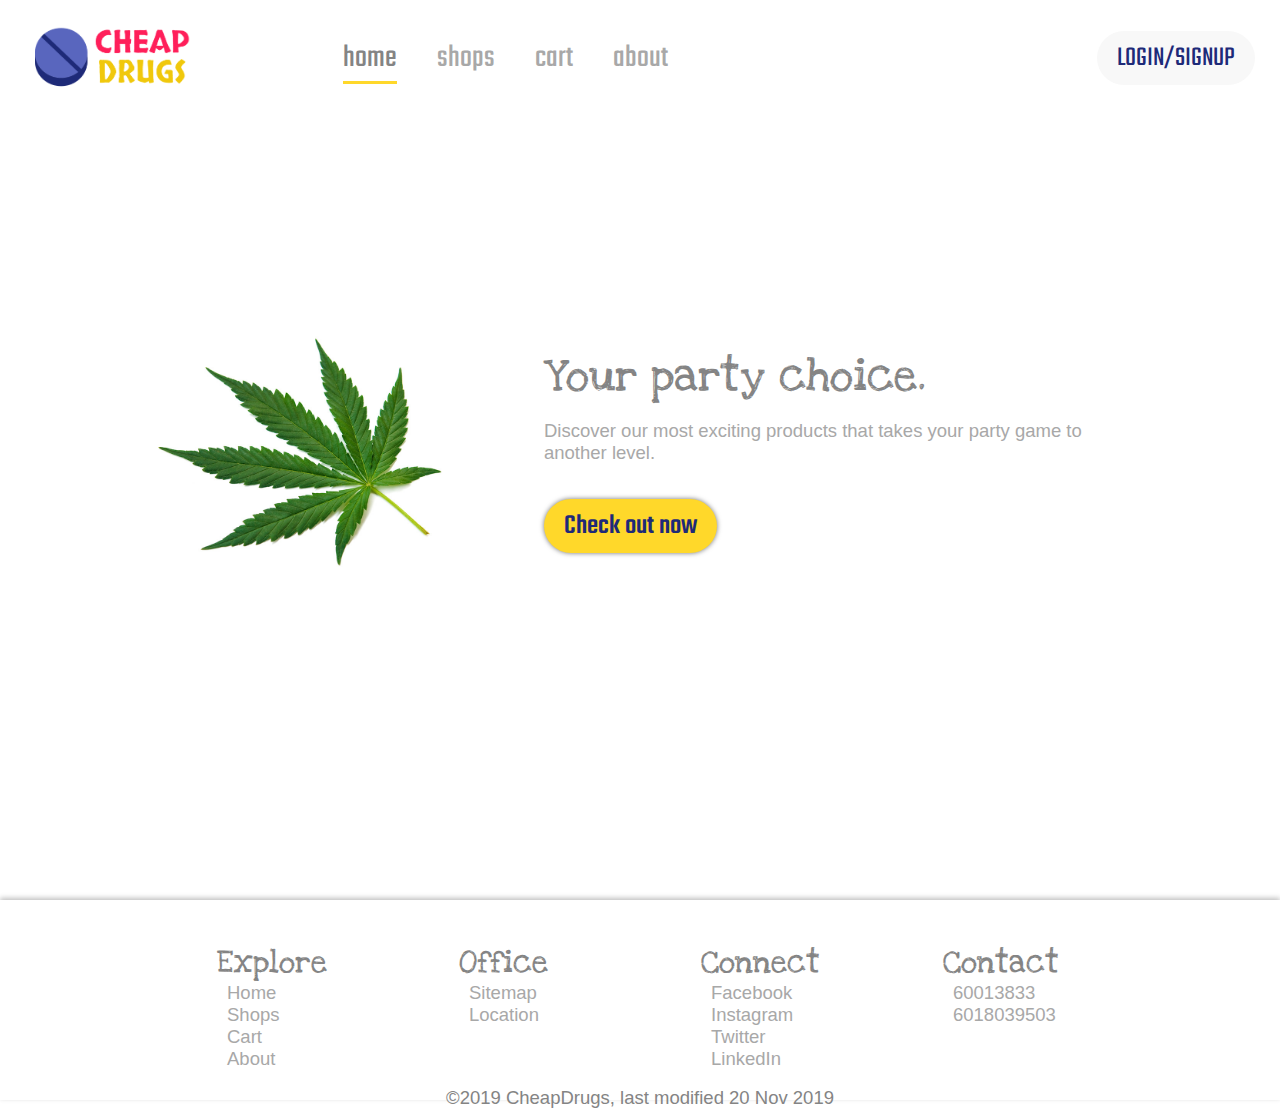
==== index.html @ 3698bb38 "added copyright and date" ====
<!DOCTYPE html>
<html lang="en">
    <head>
        <meta charset="UTF-8">
        <meta name="viewport" content="width=device-width, initial-scale=1.0">
        <meta http-equiv="X-UA-Compatible" content="ie=edge">
        <meta id="themeColor" name="theme-color" content="#1E2A78">
        <title id="title">CheapDrugs | Home</title>
        <link rel="stylesheet" href="css/indexPage.css">
        <link rel="stylesheet" href="util/UIComponent.css">
        <link rel="stylesheet" href="css/aboutPage.css">
        <link rel="shortcut icon" href="assets/favicon.ico" type="image/x-icon">
        <link rel="stylesheet" href="css/navbar.css">
        <link rel="stylesheet" href="css/footer.css">
        <link rel="stylesheet" href="css/modal.css">
        <link rel="stylesheet" href="css/shops.css">
        <link rel="stylesheet" href="css/cart.css">
        <!-- critical loading material, to prevent unstyled loading circle due to fetch from network, use embbed styling method -->
        <style>
            .loading {
                display: block;
                width: 80px;
                height: 80px;
                position: fixed;
                top: calc(50vh - 40px);
                left: calc(50vw - 40px);
                border-radius: 50%;
                border: 6px solid;
                border-color: rgb(218, 184, 36) #1E2A78 #FF1F5A transparent;
                animation: loadingSpin 8s linear infinite;
            }
            @keyframes loadingSpin {
                0% {
                    transform: rotate(0deg);
                }
                100% {
                    transform: rotate(360deg);
                }
            }

        </style>
    </head>
    <body onload="loadStateJs();">
        <div class="navbar-padding"></div>
        <nav class="navbar">
            <div class="navbar-left">
                <a onclick="loadHomePage();">
                    <img class="logo" src="assets/logo.png" alt="logo">
                </a>
                <ul class="navbar-tab">
                    <li><a onclick="loadHomePage();"
                            class="action-call-font
                            paragraph-font-color
                            s-font-size underline navbar-tab-link">home</a></li>
                    <li><a onclick="loadShopsPage();"
                            class="action-call-font
                            paragraph-font-color
                            s-font-size navbar-tab-link">shops</a></li>
                    <li><a onclick="loadCartPage();"
                            class="action-call-font
                            paragraph-font-color
                            s-font-size navbar-tab-link">cart</a></li>
                    <li><a onclick="loadAboutPage();"
                            class="action-call-font
                            paragraph-font-color
                            s-font-size navbar-tab-link">about</a></li>
                </ul>
            </div>
            <div class="center-horizontal">
                <div class="navbar-right">
                    <a href="#"
                        onclick="showLoginSignup();"
                        class="medium-button
                        primary-color action-call-font navbar-tab-link">LOGIN/SIGNUP</a>
                </div>
                <div id="signup" class="modal center-vertical">
                    <span onclick="closeModal1()" class="close" title="Close
                        Modal">&times;</span>
                    <form class="modal-content" action="#">
                        <div class="container">
                            <p class="header-font m-font-size">Sign Up</p>
                            <p class="sub-header-font xs-font-size">Please fill
                                in this form to create an account.</p>
                            <hr>
                            <label class="sub-header-font s-font-size"
                                for="email"><b>Email</b></label>
                            <input type="text" placeholder="Enter Email"
                                name="email" required>

                            <label class="sub-header-font s-font-size"
                                for="psw"><b>Password</b></label>
                            <input type="password" placeholder="Enter Password"
                                name="psw" required>

                            <label class="sub-header-font s-font-size"
                                for="psw-repeat"><b>Repeat Password</b></label>
                            <input type="password" placeholder="Repeat Password"
                                name="psw-repeat" required>

                            <p class="sub-header-font xs-font-size">By creating
                                an account you agree to our <a href="#"
                                    style="color:dodgerblue">Terms & Privacy</a>.</p>
                            <div class="clearfix">
                                <button type="submit" class="signupbtn
                                    medium-button highlight-button">Sign Up</button>
                                <button type="button" onclick="closeModal1()"
                                    class="cancelbtn medium-button">Cancel</button>
                            </div>
                            <a onclick="logIn()" class="loginbtn paragraph-font
                                center-horizontal">Already have an account?</a>
                        </div>
                    </form>
                </div>
                <div id="login" class="modal">
                    <span class="close" title="Close Modal">&times;</span>
                    <form class="modal-content" action="#">
                        <div class="container">
                            <p class="header-font m-font-size">Log In</p>
                            <hr>
                            <label class="sub-header-font s-font-size"
                                for="email"><b>Email</b></label>
                            <input type="text" placeholder="Enter Email"
                                name="email" required>

                            <label class="sub-header-font s-font-size"
                                for="psw"><b>Password</b></label>
                            <input type="password" placeholder="Enter Password"
                                name="psw" required>

                            <label class="sub-header-font xs-font-size">
                                <input type="checkbox" checked="checked"
                                    name="remember" style="margin-bottom:15px">
                                Remember me
                            </label>

                            <div class="clearfix">
                                <button class="medium-button signupbtn
                                    highlight-button" type="submit">Log In</button>
                            </div>
                            <a onclick="SignUp()" class="loginbtn paragraph-font
                                center-horizontal">Don't have an account?
                                Register now.</a>
                        </div>
                    </form>
                </div>
                <div id="ItemDesc" class="modal center-vertical">
                    <span onclick="closeItemModal()" class="close" title="Close
                        Modal">&times;</span>
                    <form class="modal-content" action="#">
                        <div class="container">
                            <p class="header-font m-font-size item-header">ecstasy</p>
                            <p class="sub-header-font s-font-size
                                item-subheader">Sensation of Paradise</p>
                            <p class="sub-header-font s-font-size item-price">RM1.00
                                ***** <small>11 reviews</small></p>
                            <p class="paragraph-font xs-font-size
                                item-desc">
                                3,4-methylenedioxy-methamphetamine (MDMA) is a
                                synthetic drug that alters mood
                                and perception (awareness of surrounding objects
                                and conditions).
                                It is chemically similar to both stimulants and
                                hallucinogens,
                                producing feelings of increased energy,
                                pleasure,
                                emotional warmth, and distorted sensory and time
                                perception.
                            </p>
                            <div class="prev-next-button center-vertical">
                                <img src="assets/ecstasy.jpg" alt="stock1"
                                    class="item-image">
                                <div class="center-horizontal">
                                    <button class="small-button button-left">Prev</button>
                                    <button class="medium-button
                                        secondary-highlight-button item-button">+cart</button>
                                    <button class="small-button button-right">Next</button>
                                </div>
                            </div>
                        </div>
                    </form>
                </div>
                <script>
                    // for login sign up model------------------
                    function showLoginSignup(){
                        document.getElementById('signup').style.display = 'block';
                        setTimeout(()=>{
                            document.querySelectorAll('.modal-content').forEach(item => item.style.opacity = '1');
                        },50);
                    }
                    // Get the modal
                    var modal1 = document.getElementById('signup');
                    var modal2 = document.getElementById('login');
                    
                    // When the user clicks anywhere outside of the modal, close it
                    window.onclick = function(event) {
                        
                      let itemModal = document.getElementById('ItemDesc');
                      if (event.target == modal1) {
                        document.querySelectorAll('.modal-content').forEach(item => item.style.opacity = '0');
                        setTimeout(() => {
                              closeModal1();
                        }, 150);
                      }
                      if (event.target == modal2) {
                            document.querySelectorAll('.modal-content').forEach(item => item.style.opacity = '0');
                        setTimeout(() => {
                            closeModal2();
                        }, 150);
                      }
                      if (event.target == itemModal) {
                            document.querySelectorAll('.modal-content').forEach(item => item.style.opacity = '0');
                            setTimeout(() => {
                                closeItemModal();
                        }, 150);
                      }
                    }

                    function closeModal1() {
                        document.getElementById('signup').style.display='none';
                    }

                    function closeModal2() {
                        document.getElementById('login').style.display='none';
                    }

                    function logIn() {
                        document.getElementById('login').style.display='block';
                        document.getElementById('signup').style.display='none';
                    }

                    function SignUp() {
                        document.getElementById('signup').style.display='block';
                        document.getElementById('login').style.display='none';
                    }
                    
                    function showItemDesc() {
                        document.getElementById('ItemDesc').style.display = 'block';
                        setTimeout(() => {
                            document.querySelectorAll('.modal-content').forEach(item => item.style.opacity = '1');
                        }, 50);
                    }


                    function closeItemModal() {
                        document.getElementById('ItemDesc').style.display = 'none';
                    }

                    // end login sign up model------------------
                    </script>
                <div class="ham-burger" onclick="expandSideNav();">
                    <div class="ham-burger-line"></div>
                    <div class="ham-burger-line"></div>
                    <div class="ham-burger-line"></div>
                </div>
            </div>
        </nav>
        <!-- side nav for mobile view -->
        <div class="mobile-side-nav center-vertical m-font-size
            action-call-font">
            <a href="#" class="tertiary-color">&#10007;</a>
            <a href="#" onclick="loadHomePage();" class="primary-color
                underline mobile-navbar-tab-link">home</a>
            <a href="#" onclick="loadShopsPage();" class="primary-color
                mobile-navbar-tab-link">shops</a>
            <a href="#" onclick="loadCartPage();" class="primary-color
                mobile-navbar-tab-link">cart</a>
            <a href="#" onclick="loadAboutPage();" class="primary-color
                mobile-navbar-tab-link">about</a>
        </div>
        <div class="loading" id="loadingDiv"></div>
        <div class="content-wrapper"></div>
        <footer class="center-horizontal footer">
            <div class="container center-horizontal">
                <div class="item-list center-horizontal">
                    <ul class="list-unstyled">
                        <p class="sub-header-font s-font-size">Explore</p>
                        <li class="paragraph-font xs-font-size"><a>Home</a></li>
                        <li class="paragraph-font xs-font-size"><a>Shops</a></li>
                        <li class="paragraph-font xs-font-size"><a>Cart</a></li>
                        <li class="paragraph-font xs-font-size"><a>About</a></li>
                    </ul>
                </div>
                <div class="item-list center-horizontal">
                    <ul class="list-unstyled">
                        <p class="sub-header-font s-font-size">Office</p>
                        <li class="paragraph-font xs-font-size"><a>Sitemap</a></li>
                        <li class="paragraph-font xs-font-size"><a>Location</a></li>
                    </ul>
                </div>
                <div class="item-list center-horizontal">
                    <ul class="list-unstyled">
                        <p class="sub-header-font s-font-size">Connect</p>
                        <li class="paragraph-font xs-font-size"><a>Facebook</a></li>
                        <li class="paragraph-font xs-font-size"><a>Instagram</a></li>
                        <li class="paragraph-font xs-font-size"><a>Twitter</a></li>
                        <li class="paragraph-font xs-font-size"><a>LinkedIn</a></li>
                    </ul>
                </div>
                <div class="item-list center-horizontal">
                    <ul class="list-unstyled">
                        <p class="sub-header-font s-font-size">Contact</p>
                        <li class="paragraph-font xs-font-size"><a>60013833</a></li>
                        <li class="paragraph-font xs-font-size"><a>6018039503</a></li>
                    </ul>
                </div>
            </div>
            <div class="center-horizontal">
                <p class="paragraph-font sub-header-font-color xs-font-size">&copy;2019
                    CheapDrugs, last modified 20 Nov 2019</p>
            </div>
        </footer>
        <script src="util/carousel.js"></script>
        <script>

            let interval = 0;
            // load other pages after the landing page is loaded, to decrease the load time of the other pages to nearly instant.
            let loadHomePage = Function;
            let loadShopsPage = Function;
            let loadCartPage = Function;
            let loadAboutPage = Function;
            let loadLoginSignupPage = Function;

            function loadStateJs() {
                stateScript = document.createElement('script');
                stateScript.type = 'text/javascript';
                stateScript.async = true;
                stateScript.type = 'module';
                stateScript.src = 'state.js';
                document.body.appendChild(stateScript);               
            }

            // javascript for mobile side nav
            let mobileSideNav = document.querySelector('.mobile-side-nav');
            document.body.addEventListener('click', (e) => {
                if (!e.target.className.includes('mobile-side-nav')
                    && !e.target.className.includes('ham-burger')) {
                    collapseSideNav();
                }
            })
            function expandSideNav() {
                mobileSideNav.style.right = '0px';
                mobileSideNav.style.boxShadow = '0px 0px 100px rgba(0, 0, 0, 0.25)';
            }
            function collapseSideNav() {
                mobileSideNav.style.right = '-50vw';
                mobileSideNav.style.boxShadow = 'none';
            }
        </script>
    </body>
</html>
---- css/indexPage.css ----
body{
    overflow-x: hidden;
}
.stock-card{
    min-width:100vw;
}
.stock-image{
    width:30vw;
}
.stock-card-description{
    max-width: 45vw;
    margin: 0px 45px;
}
.stock-card-description > p{
    padding-bottom: 15px;
}
.carousel{
    display: flex;
    margin: auto; 
    padding: 0; 
    overflow: hidden;
}
.content-wrapper{ 
    display: none;
}
.content-wrapper > div{
    z-index: 1;
}
@media(max-width:1000px){
    .stock-image{
        width:40vw;
    }
    .stock-card-description{
        max-width: 40vw;
    }
}
@media(max-width:750px){
    .stock-card-description{
        margin:20px;
        max-width: 65vw;
        text-align: center;
    }
    .stock-image{
        width:60vw;
    }
}
---- util/UIComponent.css ----
@import url('https://fonts.googleapis.com/css?family=Love+Ya+Like+A+Sister|Luckiest+Guy|Teko&display=swap');

:root{
    --light-primary-color: #6A76C6;
    --primary-color: #1E2A78;
    --secondary-color:rgb(255, 216, 42);
    --light-secondary-color:#FFCF71;
    --light-tertiary-color:#F8EAEA;
    --tertiary-color:#FF1F5A;
    --header-font-color:#5A5A5A;
    --sub-header-font-color:#848484;
    --paragraph-font-color:#A8A8A8;
    --header-font-family:'Luckiest Guy', cursive;
    --sub-header-font-family: 'Love Ya Like A Sister', cursive;
    --action-call-font-family:'Teko', sans-serif;
    --paragraph-font-family:Arial,sans-serif;
}

*{
    -webkit-touch-callout: none;
    -webkit-user-select: none;
    -khtml-user-select: none;
    -moz-user-select: none;
    -ms-user-select: none;
    user-select: none;
    margin: 0%;
    padding: 0%;
    word-wrap: break-word;
    scroll-behavior: smooth;
    transition: all 0.5s;
}

/* typography */
/* FONT */
.header-font{
    font-family: var(--header-font-family); 
    color:var(--header-font-color);
}
.sub-header-font{
    font-family:var(--sub-header-font-family);
    color:var(--sub-header-font-color);
}
.action-call-font{
    font-family: var(--action-call-font-family);
    color:var(--tertiary-color);
}
.paragraph-font{
    font-family: var(--paragraph-font-family);
    color:var(--paragraph-font-color);
}
.underline{
    border-bottom: 3.5px solid var(--secondary-color);
}
/* typography end */

/* color and font size */
/* FONT COLOR */
.paragraph-font-color{
    color:var(--paragraph-font-color) !important;
}
.sub-header-font-color{
    color:var(--sub-header-font-color)!important;
}
.header-font-color{
    color:var(--header-font-color)!important;
}

.light-primary-color{
    color:var(--light-primary-color) !important;
}
.primary-color{
    color:var(--primary-color) !important;
}
.secondary-color{
    color: var(--secondary-color) !important;
}
.darken-secondary-color{
    color:var(--light-secondary-color) !important;
}
.tertiary-color{
    color:var(--tertiary-color) !important;
}

/* FONT SIZE */
.xl-font-size{
    font-size: 58px  !important;
}
.l-font-size{
    font-size: 52px !important;
}
.m-font-size{
    font-size: 46px !important;
}
.s-font-size{
    font-size: 32px !important;
}
.xs-font-size{
    font-size: 18.5px !important;
}

/* color and font size end*/

/* actionable items (buttons..) */

/* BUTTONS */
a {
    cursor: pointer;
}

button{
    outline: none;
    cursor: pointer;
}
a{
    cursor: pointer;
}

.large-button{
    min-width: 60px;
    width:auto;
    height: auto;
    padding:10px 30px;
    background: #F8F8F8;
    border:none;
    border-radius: 70px;
    color:var(--paragraph-font-color);
    font-family: var(--action-call-font-family);
    font-size: 25px;
}

.medium-button{
    min-width: 60px;
    width:auto;
    height: auto;
    padding:7px 20px;
    background: #F8F8F8;
    border:none;
    border-radius: 70px;
    color:var(--paragraph-font-color);
    font-family: var(--action-call-font-family);
    font-size: 28px;
}

.small-button{
    min-width: 80px !important;
    width: auto;
    height: auto;
    padding:7px 15px;
    background: #F8F8F8;
    border:none;
    border-radius: 15px;
    color:var(--paragraph-font-color);
    font-family: var(--action-call-font-family);
    font-size: 18px;
}

.highlight-button{
    background-color: var(--secondary-color);
    color:var(--primary-color);
    box-shadow: 0px 0px 5px #737373;
}

.secondary-highlight-button{
    background-color: var(--light-tertiary-color);
    color:var(--tertiary-color);
}

/* TAGS */
.tag-primary{
    min-width: 90px;
    background-color: var(--light-primary-color);
    color:white;
    font-family: var(--action-call-font-family);
    text-align: center;
    padding-left: 5px;
    padding-right: 5px;
}
.tag-secondary{
    min-width: 90px;
    background-color: var(--light-secondary-color);
    color:white;
    font-family: var(--action-call-font-family);
    text-align: center;
    padding-left: 5px;
    padding-right: 5px;
}
.tag-tertiary{
    background-color: #F4F4F4;
    border-radius: 10px;
    border-width: 2px;
    border-style: dashed;
    border-color: var(--secondary-color);
    padding:5px 10px;
    font-family: var(--action-call-font-family);
    color:var(--primary-color);
}

/* DROPDOWN */
.dropdown-wrapper{
    background: url(arrow.svg) no-repeat right;
    background-size: 25px 25px;
    background-position-x: 100%;
}
.dropdown{
    background: none;
    border: none;
    outline: none;
    font-family: var(--action-call-font-family);
    font-size: 18.5px;
    color:var(--paragraph-font-color);
    -webkit-appearance: none;
    -moz-appearance: none;
    appearance: none;
    text-align: right;
    min-width: 150px;
}

/* CHECKBOX */
.checkbox{
    display: block;
    position: relative;
    padding-left: 35px;
    cursor: pointer;
    height: auto;
}
.checkbox > input {
    position: absolute;
    cursor: pointer;
    opacity: 0;
}
.tick{
    position: absolute;
    top: 8px;
    left: 0;
    height: 25px;
    width: 25px;
    background-color: white;
    box-shadow: 0px 0px 5px #A8A8A8;
    border-radius:10px;
}
.checkbox input:checked ~ .tick {
    background-color: white;
}
.tick:after {
    content: "";
    position: absolute;
    display: none;
}
.checkbox input:checked ~ .tick:after {
     display: block;
}
.checkbox .tick:after {
  left: 9px;
  top: 5px;
  width: 5px;
  height: 10px;
  border: solid var(--secondary-color);
  border-width: 0 3px 3px 0;
  -webkit-transform: rotate(45deg);
  -ms-transform: rotate(45deg);
  transform: rotate(45deg);
}


/* actionable items (buttons..) end*/
/* Layout */
.center-horizontal{
    display: flex;
    align-content: center;    
    align-items: center;
    justify-content: center;
    flex-wrap: wrap;
    padding: 0%;
}

.center-vertical{
    display: flex;
    flex-direction: column;
    align-content: center;    
    align-items: center;
    justify-content: center;
    flex-wrap: wrap;
    padding: 0%;
}
.card{
    border-radius: 15;
    box-shadow: 0px 4px 4px rgba(0, 0, 0, 0.25);
    min-width: 20vw;
    min-height: auto;
    margin: auto 20px;
    transition: all 0.5s;
}
.full-screen{
    height: 100vh;
}
/* Layout end */

@media(max-width:850px){
    .large-button{
        padding:10px 20px;
        font-size: 20px;
    }
    .medium-button{
        padding:7px 16px;
        font-size: 17.5px;
    }
    .small-button{
        padding:6px 14px;
        font-size: 15.5px;
    }
    .xl-font-size{
        font-size: 45px  !important;
    }
    .l-font-size{
        font-size: 35px !important;
    }
    .m-font-size{
        font-size: 25px !important;
    }
    .s-font-size{
        font-size: 19px !important;
    }
    .xs-font-size{
        font-size: 14.5px !important;
    }

    .m-center-vertical{
        display: flex;
        flex-direction: column !important;
        align-content: center;    
        align-items: center;
        justify-content: center;
        flex-wrap: wrap;
        padding: 0%;
    }
    .m-center-horizontal{
        display: flex;
        flex-direction: row !important;
        align-content: center;    
        align-items: center;
        justify-content: center;
        flex-wrap: wrap;
        padding: 0%;
    }
    .card{
        min-width: 80vw;
    }
    .tick{
        top:0;
    }
}
---- css/aboutPage.css ----
.about-layout {
    margin-top: 10%;
}

.about-logo {
    height: 120px;
}

.about-header {
    margin-top: 20px;
}

.about-paragraph {
    margin-top: 50px;
    padding-left: 15%;
    padding-right: 15%;
    text-align: justify;
}

.about-team {
    margin-left: 10%;
    margin-right: 10%;
    margin-top: 100px;
}

.team-header {
    margin-top: 50px;
}

.team-card {
    height: 200px;
    width: 225px;
    margin-left: 2%;
    margin-right: 2%;
    margin-bottom: 10%;
    cursor: pointer;
    border: 1.5px solid #737373;
    border-bottom: 0;
    border-radius: 10px;
    transition: none;
}

.team-paragraph {
    padding-left: 15%;
    padding-right: 15%;
    text-align: center;
}

.activate {
    height: 225px;
    width: 250px;
}

.team-card .activate {
    display: none;
}

.team-card:hover .activate {
    display: inline;
} 

.team-card:hover .activator {
    display: none;
}

.about-profile {
    transition: none;
    margin: 5% 0 0 5%;
    text-align: center;
}

.team-card:hover {
    color: #1E2A78;
    font-weight: bold;
}

.contact-header {
    margin: 10px 0 50px 0;
    color: #5A5A5A;
    font-weight: 500;
}

@media (min-width: 1800px) {
    .team-card {
        margin-bottom: 5%;
    }
} 

@media (max-width: 1000px) {
    .about-layout {
        margin-top: 15%;
    }
}

@media (max-width: 800px) {
    .about-layout {
        margin-top: 20%;
    }
}

@media (max-width: 750px) {
    .team-card {
        margin-bottom: 15%;
    }
}

@media (max-width: 350px) {
    .about-layout {
        margin-top: 30%;
    }
}

* {
    box-sizing: border-box;
}

input, textarea { 
    outline: none;
}

form {
    position: relative;
    width: 80%;
    border-radius: 30px;
    background: #eeeeee;
}

.form-inner {
    padding: 40px;
}

.form-inner input,
.form-inner textarea {
    display: block;
    width: 100%;
    padding: 15px;
    margin-bottom: 10px;
    border: 1px solid #737373;
    border-radius: 20px;
}

.form-inner textarea {
resize: none;
}

.form-message {
    margin-left: 10%;
    margin-right: 10%;
    margin-top: 100px;
    margin: 100px 10% 100px 10%;
}

button {
    width: 100%;
    padding: 10px;
    margin-top: 20px;
    border-radius: 20px;
    border: none;
    border-bottom: 4px solid #5966BE;
    background: #1E2A78; 
    font-size: 16px;
    font-weight: 500;
    color: #fff;
}

.about-page button:hover {
    background: #FF1F5A;
    border-bottom: 4px solid #FF648D;    
} 
@media (min-width: 1000px) {
    form {
        width: 50%;
    }
}
---- css/navbar.css ----
a{
    text-decoration: none;
}
.navbar{
    display: none;
    justify-content: space-between;
    align-content: center;
    position: fixed;
    top: 0;
    left: 0;
    width:100vw;
    z-index: 3;
    background-color: white;
}
.navbar-shadow{
    box-shadow: 0px 4px 25px rgba(0, 0, 0, 0.25);
    max-height: 90px;
}
.navbar-shadow .logo{
    width:118px;
    height:50px;
}
.navbar-left{
    display: flex;
    align-items: center;
    margin:15px 35px;
}
.navbar-right{
    display: flex;
    align-items: center;
    margin:15px 25px;
}
.navbar-tab{
    list-style: none;
    display: flex;
    margin-left:10vw;
}
.navbar-tab > li{
    margin:20px;
}
.ham-burger{
    display: none;
}
.mobile-side-nav{
    display: none;
}
.mobile-side-nav a{
    display: none;
}
.logo{
    width:160px;
    height:68px;
}
@media(max-width:1000px){
    .navbar > div{
        margin:15px;
    }
}
@media(max-width:750px){
    .m-center-vertical{
        flex-direction: column;
    }
    
    .navbar{
        z-index: 2;
        align-items: center;
    }
    .navbar-tab{
        display: none;
    }
    .navbar-right {
        margin:0px 10px;
    }
    .navbar-left{
        margin-left: 10px;
    }

    .logo{
        width:106px;
        height:45px;
    }

    .ham-burger{
        display: flex;
        flex-direction: column;
        margin-right: 7px;
        cursor: pointer;
    }
    .ham-burger-line{
        margin: 2px;
        height: 5px;
        width: 30px;
        background-color:rgb(98, 113, 212);
    }
    .mobile-side-nav{
        width:50vw;
        position: fixed;
        top: 0px;
        right: -50vw;
        height: 100vh;
        background-color:white;
        display: flex;
        text-align: center;
        z-index: 3;
    }
    .mobile-side-nav a{
        display: block;
        margin-bottom: 10%;
    }
}
---- css/footer.css ----
footer {
    width: 100%;
    height: 200px;
    box-shadow: 0px -2px 5px rgba(0, 0, 0, 0.25);
}

footer .container {
    display: flex;
    align-items: stretch;
}

footer .list-unstyled {
    height: 80%;
    width: 120px;
    list-style: none;
}

footer .list-unstyled a {
    cursor: pointer;
    padding-left: 10px;
}

footer .list-unstyled a:hover {
    color: #1E2A78;
}

footer .item-list {
    padding-left: 8%;
    padding-right: 8%;
}

@media (max-width: 1350px) {
    footer .item-list {
        padding-left: 5%;
        padding-right: 5%;    
    }
}

@media (max-width: 900px) {
    footer .item-list {
        padding-left: 2%;
        padding-right: 2%;
        padding-bottom: 10%;
    }
}

@media (max-width: 600px) {
    footer {
        height: 10%;
    }
    footer .item-list {
        padding-left: 0;
        padding-right: 0;    
    }
}
---- css/modal.css ----
.container > input[type=text],.container > input[type=password] {
    width: 100%;
    padding: 15px;
    margin:1% 0px ;
    border: none;
    background-color: rgb(243, 243, 243);
    border-radius: 15px;
}
/* Add a background color when the inputs get focus */
.container >input[type=text]:focus,.container > input[type=password]:focus {
    background-color: #ddd;
    outline: none;
}
.cancelbtn{
    margin: 5%;
    width: 100%;
}
.signupbtn{
    margin: 5%;
    width: 100%;
}
/* Add padding to container elements */
.container {
    padding: 30px;
    max-height: 90vh;
}
.item-image{
    width: 60%;
    margin: auto;
    
}
/* The Modal (background) */
.modal {
    display: none; /* Hidden by default */
    position: fixed; /* Stay in place */
    z-index: 1; /* Sit on top */
    left: 0;
    top: 0;
    height: 100vh;
    width: 100vw; /* Full width */
    overflow: scroll; /* Enable scroll if needed */
    background-color: rgba(90, 90, 90, 0.726);
    padding-top: 50px;
    overflow: hidden;
}

/* Modal Content/Box */
.modal-content {
    background-color: #ffffff;
    margin: auto; /* 5% from the top, 15% from the bottom and centered */
    border: 1px solid rgb(223, 223, 223);
    width: 80%; /* Could be more or less, depending on screen size */
    
    opacity: 0;
}

/* Style the horizontal ruler */
hr {
    border: 1px solid #f1f1f1;
    margin-bottom: 25px;
}

/* The Close Button (x) */
.close {
    position: absolute;
    right: 35px;
    top: 15px;
    font-size: 40px;
    font-weight: bold;
    color: #f1f1f1;
}

.close:hover,
.close:focus {
    color: #f44336;
    cursor: pointer;
}
.clearfix{
    display: flex;
}

/* Change styles for cancel button and signup button on extra small screens */
@media screen and (max-width: 300px) {
    .cancelbtn, .signupbtn {
        width: 100%;
    }
}

@media (min-width: 1200px) {
    .modal-content {
        width: 50%;
    }
}
@media(max-width:1000px){
    .clearfix{
        flex-direction: column;
    }
    .cancelbtn{
        margin: 2% 0%;
    }
    .signupbtn{
        margin: 2% 0%;
    }
    .container >input[type=text],.container > input[type=password] {
        width: 100%;
        padding: 10px;
        height: 5vh;
    }
}
---- css/shops.css ----
.shops-container{
    width: 80vw;
    padding: 3.5vh 0 10vh;
}
.items-container{
    width: 100%;
    display: grid;
    grid-template-columns: 30% 2.5% 67.5%;
}
.category{
    margin: 1vh 0 5vh 0;
}
.category-list{
    display: flex;
    list-style: none;
    max-width: 60%;
    flex-direction: row;
    justify-content: space-between;
}
.mobile-category-accordion{
    display: none;
}

.tag-group{
    position: absolute;
    top: 0px;
    left: 0px;
    transform: translateX(-35px) translateY(-35px);
    font-size: 25px;
}
/* shops item */
.expand-item{
    display: flex;
    flex-direction: column;
    background-color: white;
    box-shadow: 0px 4px 4px rgba(0, 0, 0, 0.25);
    border-radius: 15px;
    max-width: 80%;
    margin-bottom: 5%;
    padding:10px;
}
.expand-item-header{
    display: flex;
    flex-direction: column;
    justify-content: center;
    position: relative;
}
.expand-item-header h1{
    text-align: center;
    margin-top: 15px;
}
.expand-item-image{
    width: 90%;
    margin: auto;
}
.expand-item-description{
    display: flex;
    flex-direction: column; 
    justify-content: center;
}
.expand-item-description *{
    margin: auto;
    margin-bottom: 5%;
}
.expand-item-description hr{
    border:1px solid #E6E6E6;
    width: 100%;
}
.expand-item-description p{
    width: 80%;
    text-align: justify;
}
.expand-item-description-buttons .medium-button{
    width: 100px;
}
.show-on-mobile{
    display: none;
}
/* collapsed item */
.collapsedItems{
    display: flex;
    flex-wrap: wrap;
}
.collapsed-item-card{
    box-shadow: 0px 4px 4px rgba(0, 0, 0, 0.25);
    border-radius: 15px;
    width: 30%;
    display: flex;
    justify-content: center;
    flex-direction: column;
    margin:0% 1% 5%;
    padding:15px;
    position: relative;
    cursor: pointer;
}
.collapsed-item-card .tag-group{
    position: absolute;
    top: 0px;
    left: 0px;
    transform: translateX(-13px) translateY(95px);
    font-size: 25px;
}
.collapsed-item-card-image{
    width: 90%;
    margin: auto;
}
.collapsed-item-card h1, .collapsed-item-card p{
    text-align: center;
}
.collapsed-item-card *{
    margin: auto;
    margin-bottom: 5%;
}
/* show more */
.showmore{
    margin-top: 1em;
}
.showmore-button{
    display: table;
    margin: auto;
    cursor: pointer;
}
.showmore-button p{
    text-align: center;
}
.showmore-button img{
    width: 30px;
    display: block;
    margin: auto;
}

@media(max-width:1500px){
    .category-list{
        max-width: 80%;
    }
}
@media(max-width:1100px){
    .category-list{
        max-width: 100%;
    }
}
@media(max-width:1000px){
    .category-list{
        flex-direction: column;
        box-shadow: 0px 4px 4px rgba(0, 0, 0, 0.25);
        display: none;
        opacity: 0;
        height: 0px;
        max-width: 80%;
        border-radius: 20px;
        padding:15px;
        margin: auto;
        transform: translateY(-10px);
    }
    .category-list > *{
        opacity: 0;
    }
    .mobile-category-accordion{
        display: block;
        padding:10px;
        box-shadow: 0px 4px 4px rgba(0, 0, 0, 0.25);
        border-radius: 20px;
        text-align: center;
        cursor: pointer;
        background-color: white;
    }
    .dropdown-wrapper{
        max-width: 100%;
    }
    .category{
        margin: 1vh 0 5vh 0;
    }
    
    .items-container{
        grid-template-columns: 100%;
        position: relative;
    }
    .expand-item{
        flex-direction: row;
        max-width: 100%;
        max-height: 40vh;
    }
    .expand-item *{
        margin-bottom: 1.5%;
    }
    .expand-item hr{
        display: none;
    }
    .expand-item-header{
        max-height: 40vh;
        min-width: 40%;
    }
    .expand-item-description{
        max-height: 40vh;
        min-width: 60%;
    }
}
@media(max-width:700px){
    .hide-on-mobile{
        display: none;
    }
    .show-on-mobile{
        display: block;
    }
    .expand-item{
        flex-direction: row;
        max-width: 100%;
        max-height: 30vh;
    }
    .expand-item-image{
        margin-top: 0;
    }
    .social-media-group {
        display: none;
    }
    .expand-item-description p{
        width: 70%;
    }
    .expand-item-description-buttons .medium-button{
        width: 45%;
        margin: 0;
    }
    .expand-item-description-buttons{
        margin: 5%;
    }
    .collapsed-item-card{
        width:45%;
        margin: auto;
    }
    
    .collapsed-item-card .tag-group{
        transform: translateX(-20px) translateY(50px);
    }
    .tag-group p{
        font-size: 18px;
    }
    .tag-primary{
        min-width: 60px;
        max-width: 70px;
    }
    .tag-secondary{
        min-width: 60px;
        max-width: 70px;
    }
}
---- css/cart.css ----
.table-wrapper{
    max-width: 50vw;
    margin: 10vh auto;
}
.cart-table{
    min-width: 50vw;
    border-spacing: 0px;
}
.cart-table tr td{
    margin: auto;
    text-align: center;
}
.table-product{
    padding: 5%;
    text-align: center;
}
.table-product img{
    height: 15vh;
} 
.table-quantity div{
    display: flex;
    justify-content: space-around;
    align-items: center;
    width: 60%;
    margin: auto;
}
.table-quantity p{
    text-align: center;
}
.table-total{
    padding: 2.5%;
}
.checkout{
    display: flex;
    justify-content: flex-end;
    margin: 0 5vh;
}
.checkout *{
    margin: 2vh 0;
}
.checkout p{
    text-align: right;
}
@media(max-width:1250px){
    .table-wrapper{
        max-width: 70vw;
    }
    .cart-table{
        min-width: 70vw;
    }

}
@media(max-width:700px){
    
    .table-product img{
        height: 10vh;
    }   
    
    .table-wrapper{
        margin: 5vh auto;
        max-width: 95vw;
    }
    .cart-table{
        min-width: 95vw;
    }
}
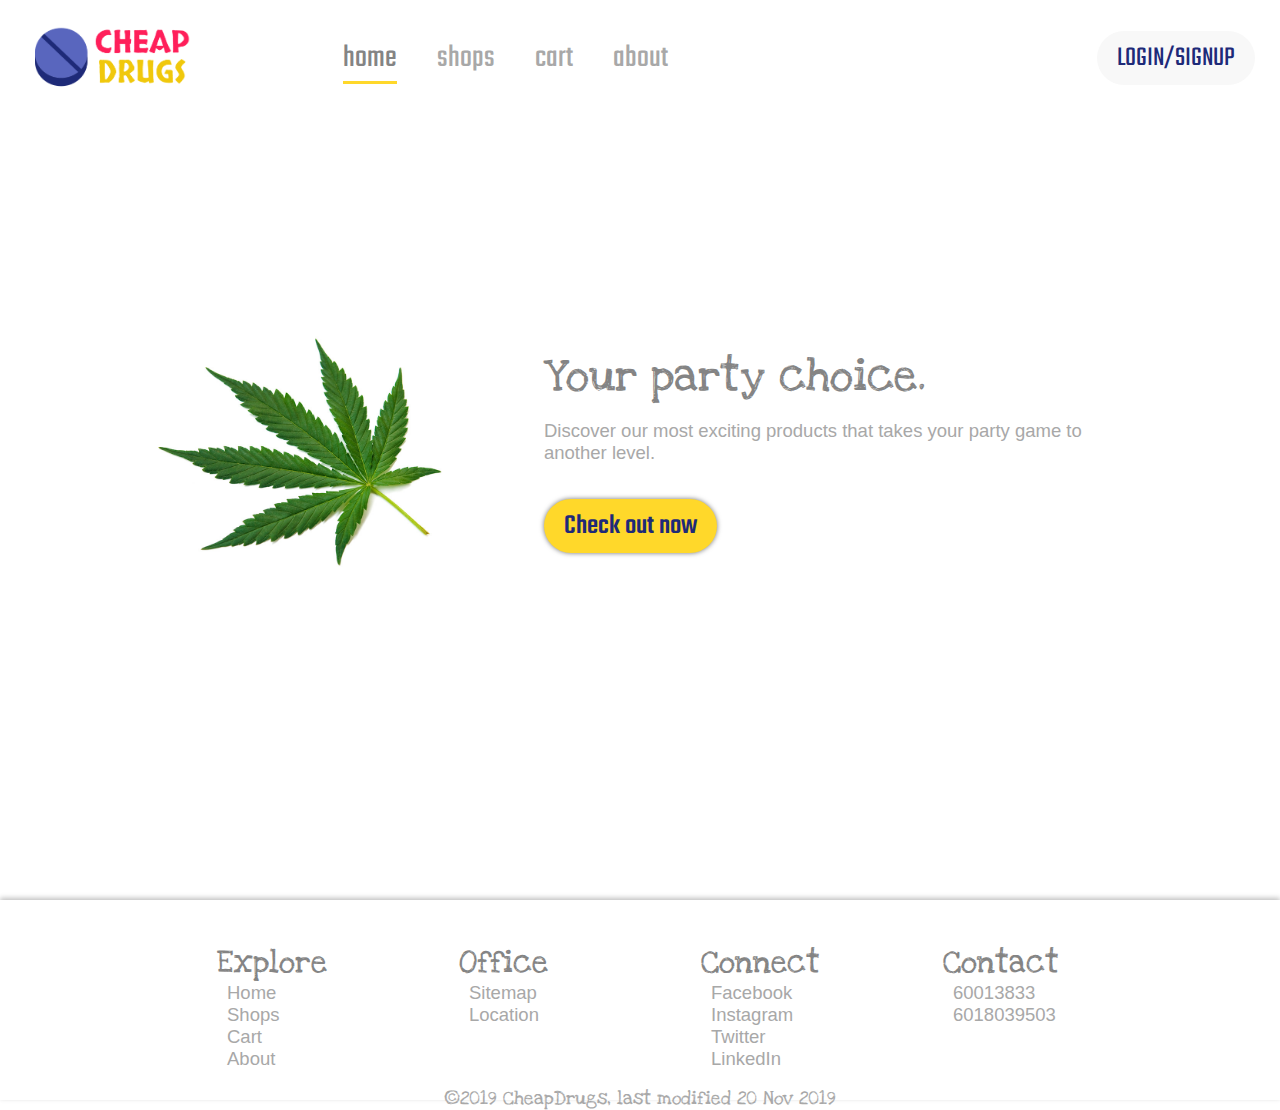
==== commit b0a4f8b4: "adjusted copyright footer" ====
--- a/index.html
+++ b/index.html
@@ -305,7 +305,7 @@
                 </div>
             </div>
             <div class="center-horizontal">
-                <p class="paragraph-font sub-header-font-color xs-font-size">&copy;2019
+                <p class="paragraph-font-color sub-header-font xs-font-size">&copy;2019
                     CheapDrugs, last modified 20 Nov 2019</p>
             </div>
         </footer>
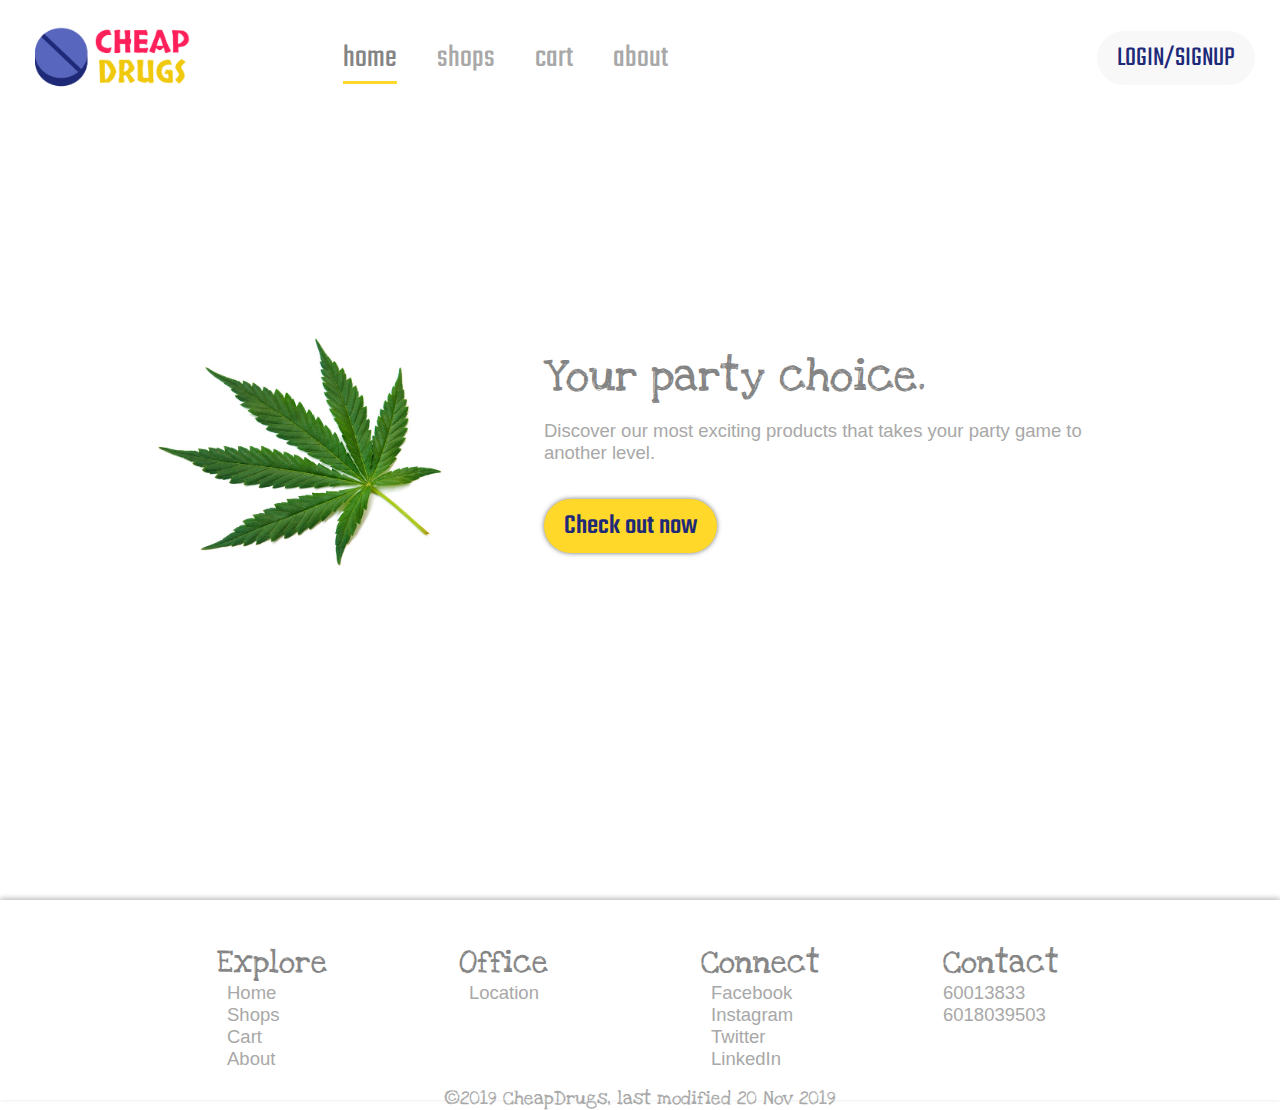
==== commit 4487818e: "added username prompt" ====
--- a/index.html
+++ b/index.html
@@ -71,7 +71,12 @@
                     <a href="#"
                         onclick="showLoginSignup();"
                         class="medium-button
-                        primary-color action-call-font navbar-tab-link">LOGIN/SIGNUP</a>
+                        primary-color action-call-font navbar-tab-link"
+                        id="loginSignupButton">LOGIN/SIGNUP</a>
+                    <p class="action-call-font primary-color s-font-size"
+                        id="usernamep">Welcome,
+                        <span
+                            id="username"></span></p>
                 </div>
                 <div id="signup" class="modal center-vertical">
                     <span onclick="closeModal1()" class="close" title="Close
@@ -167,13 +172,11 @@
                                 perception.
                             </p>
                             <div class="prev-next-button center-vertical">
-                                <img src="assets/ecstasy.jpg" alt="stock1"
+                                <img src="assets/stock1.jpg" alt="stock1"
                                     class="item-image">
                                 <div class="center-horizontal">
-                                    <button class="small-button button-left">Prev</button>
-                                    <button class="medium-button
-                                        secondary-highlight-button item-button">+cart</button>
-                                    <button class="small-button button-right">Next</button>
+                                    <a href="index.html" class="medium-button
+                                        secondary-highlight-button item-button">+cart</a>
                                 </div>
                             </div>
                         </div>
@@ -274,33 +277,43 @@
                 <div class="item-list center-horizontal">
                     <ul class="list-unstyled">
                         <p class="sub-header-font s-font-size">Explore</p>
-                        <li class="paragraph-font xs-font-size"><a>Home</a></li>
-                        <li class="paragraph-font xs-font-size"><a>Shops</a></li>
-                        <li class="paragraph-font xs-font-size"><a>Cart</a></li>
-                        <li class="paragraph-font xs-font-size"><a>About</a></li>
+                        <li class="paragraph-font xs-font-size"><a
+                                onclick="loadHomePage();">Home</a></li>
+                        <li class="paragraph-font xs-font-size"><a
+                                onclick="loadShopsPage();">Shops</a></li>
+                        <li class="paragraph-font xs-font-size"><a
+                                onclick="loadCartPage();">Cart</a></li>
+                        <li class="paragraph-font xs-font-size"><a
+                                onclick="loadAboutPage();">About</a></li>
                     </ul>
                 </div>
                 <div class="item-list center-horizontal">
                     <ul class="list-unstyled">
                         <p class="sub-header-font s-font-size">Office</p>
-                        <li class="paragraph-font xs-font-size"><a>Sitemap</a></li>
-                        <li class="paragraph-font xs-font-size"><a>Location</a></li>
+                        <li class="paragraph-font xs-font-size"><a
+                                href="https://www.google.com/maps/dir/3.0639772,101.604402/sunway+university/@3.0636121,101.6015617,16z/data=!3m1!4b1!4m9!4m8!1m1!4e1!1m5!1m1!1s0x31cc4c8f5912644b:0x77612fa0225cad69!2m2!1d101.6036003!2d3.0669114"
+                                target="_blank" class="paragraph-font">Location</a></li>
                     </ul>
                 </div>
                 <div class="item-list center-horizontal">
                     <ul class="list-unstyled">
                         <p class="sub-header-font s-font-size">Connect</p>
-                        <li class="paragraph-font xs-font-size"><a>Facebook</a></li>
-                        <li class="paragraph-font xs-font-size"><a>Instagram</a></li>
-                        <li class="paragraph-font xs-font-size"><a>Twitter</a></li>
-                        <li class="paragraph-font xs-font-size"><a>LinkedIn</a></li>
+                        <li><a class="paragraph-font xs-font-size"
+                                target="_blank" href="https://www.facebook.com">Facebook</a></li>
+                        <li><a class="paragraph-font xs-font-size"
+                                target="_blank"
+                                href="https://www.instagram.com">Instagram</a></li>
+                        <li><a class="paragraph-font xs-font-size"
+                                target="_blank" href="https://www.twitter.com">Twitter</a></li>
+                        <li><a class="paragraph-font xs-font-size"
+                                target="_blank" href="https://www.linkedin.com">LinkedIn</a></li>
                     </ul>
                 </div>
                 <div class="item-list center-horizontal">
                     <ul class="list-unstyled">
                         <p class="sub-header-font s-font-size">Contact</p>
-                        <li class="paragraph-font xs-font-size"><a>60013833</a></li>
-                        <li class="paragraph-font xs-font-size"><a>6018039503</a></li>
+                        <li class="paragraph-font xs-font-size">60013833</li>
+                        <li class="paragraph-font xs-font-size">6018039503</li>
                     </ul>
                 </div>
             </div>
@@ -345,6 +358,22 @@
                 mobileSideNav.style.right = '-50vw';
                 mobileSideNav.style.boxShadow = 'none';
             }
+
+            // javascript for login
+            let url_string = window.location.href;
+            let url = new URL(url_string);
+            let email = url.searchParams.get("email");
+            if(email){
+                let username = email.split('@')[0];
+                document.getElementById('usernamep').style.display = 'block';
+                document.getElementById('username').textContent = email;
+                document.getElementById('loginSignupButton').style.display = 'none';
+            }else{
+                document.getElementById('usernamep').style.display = 'none';
+                document.getElementById('loginSignupButton').style.display = 'block';
+            }
+
+            
         </script>
     </body>
 </html>--- a/css/indexPage.css
+++ b/css/indexPage.css
@@ -26,6 +26,9 @@
 .content-wrapper > div{
     z-index: 1;
 }
+.usernamep{
+    display: none;
+}
 @media(max-width:1000px){
     .stock-image{
         width:40vw;
